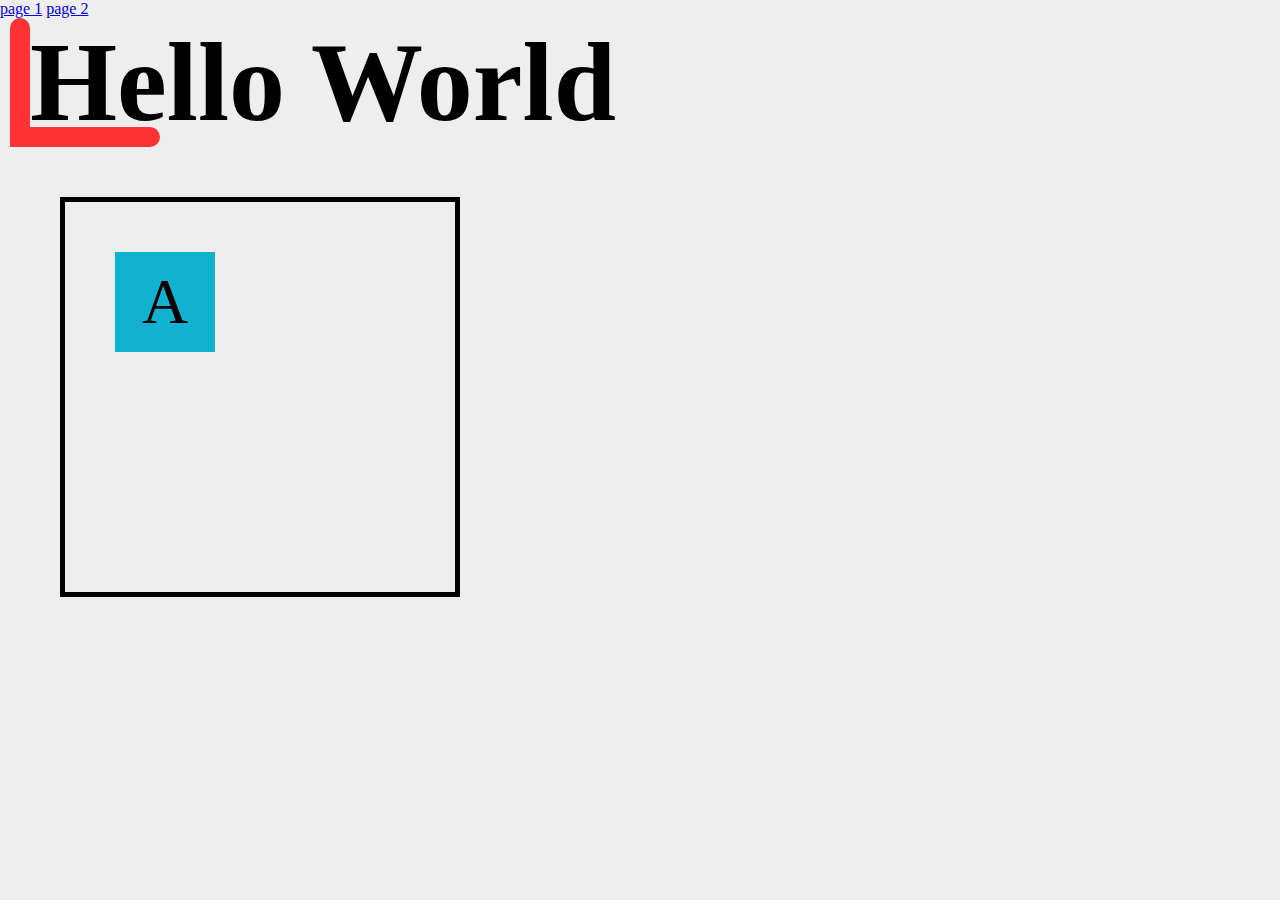
==== page-2.html @ 9fdbcb16 "css transform scale rotate and translate" ====
<!DOCTYPE html>
<html lang="en">
<head>
  <meta charset="UTF-8">
<link rel="stylesheet" href="./assets/css/styles.min.css">
  <title>Document</title>
</head>
<body>
  <nav>
    <a href="./index.html">page 1</a>
    <a href="page-2.html">page 2</a>
  </nav>
  <main class="container">
    <h3>hello world</h3>
    <div class="page-2">
      <div class="thing">a</div>
    </div>
  </main>
</body>
</html>
---- assets/css/styles.min.css ----
*{margin:0;padding:0;box-sizing:border-box}h1{color:#f33;text-align:center;text-transform:uppercase}h2{text-align:center;text-transform:capitalize}h3{font-size:7em;position:relative;padding-left:20px;text-transform:capitalize}h3::after{content:"";display:block;width:150px;height:20px;background-color:#f33;position:absolute;bottom:0;left:0;border-bottom-right-radius:10px;border-top-right-radius:10px}h3::before{content:"";display:block;height:120px;width:20px;background-color:#f33;position:absolute;left:0;border-top-left-radius:10px;border-top-right-radius:10px}body{background-color:#eee}section.position-static,section.position-relative,section.position-absolute{margin-bottom:25px;height:700px;border-style:solid;border-color:#000;border-width:10px;border-radius:20px}.box{width:120px;height:120px;border:2px solid;border-radius:5px;margin:5px;text-align:center;line-height:120px;font-size:6em;background-color:#afa9a9}.box-static{background-color:#c02d2d;position:static}.box-relative{background-color:#1bb6c4;position:relative;bottom:100px;left:40px;z-index:2}.box-3-zindex{position:relative;background-color:#dcd812;z-index:1}.box-absolute{background-color:#29c611;position:absolute;top:10px;left:30px;z-index:1000}.box-1-zindex{background-color:#a813d1;position:absolute;left:40px;top:50px;z-index:1001}section.position-absolute{position:relative}.box-position-fixed{width:400px;font-size:2em;height:100px;line-height:100px;position:fixed;top:0;right:0}.position-sticky{position:sticky;top:200px;height:100px;line-height:80px;margin-bottom:25px;background-color:#5252d4;border-style:solid;border-color:#000;border-width:10px;border-radius:20px}.position-sticky h2{font-size:3em;color:#fff}.page-2{height:400px;width:400px;border:5px solid;margin:50px}.thing{text-align:center;line-height:100px;font-size:4em;text-transform:uppercase;width:100px;height:100px;background-color:#10b2cf;translate:50% 50%}.thing:hover{scale:1.01}.container{max-width:1400px;margin:0 auto;padding:0 10px}/*# sourceMappingURL=styles.min.css.map */
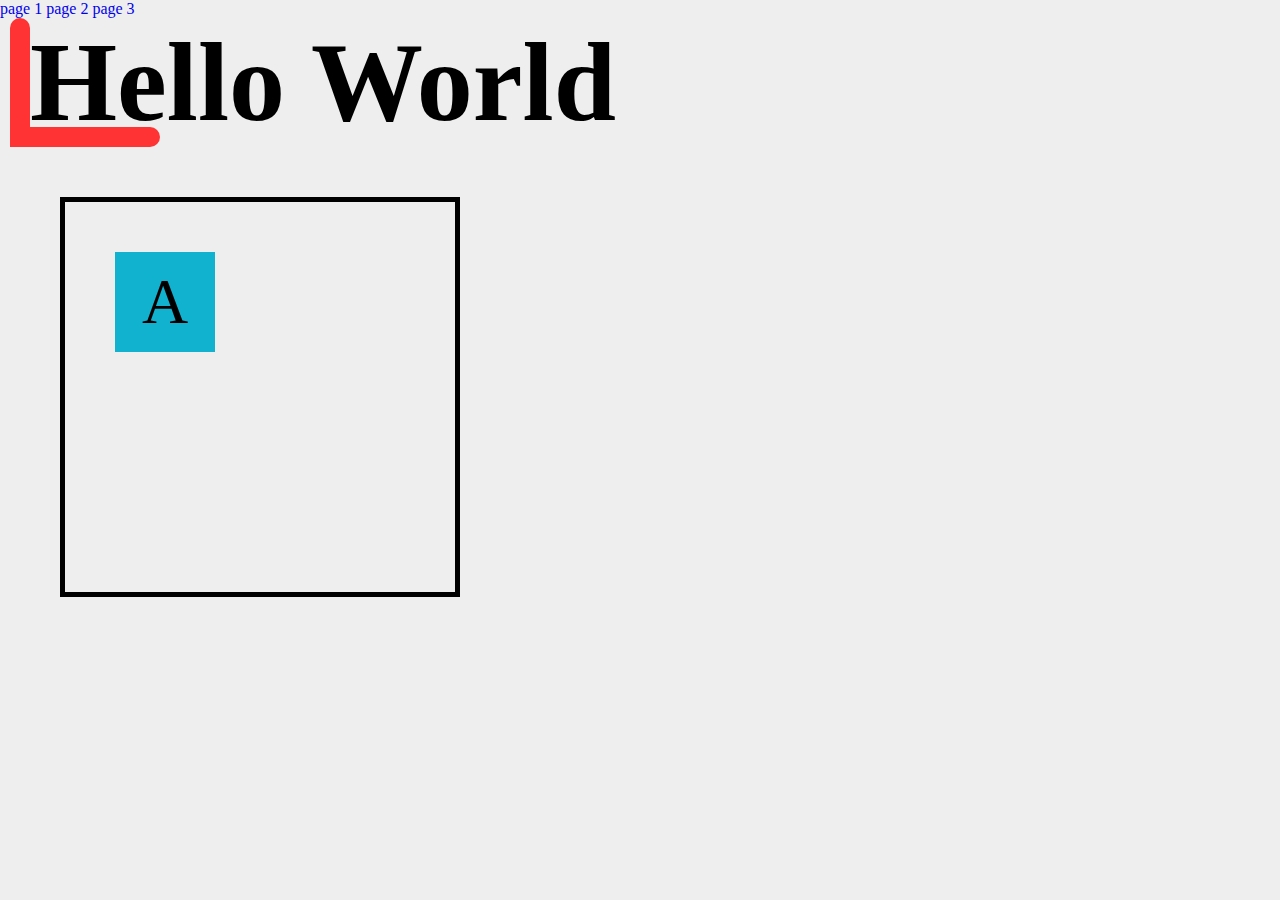
==== commit 6c882eac: "font/typography" ====
--- a/page-2.html
+++ b/page-2.html
@@ -2,13 +2,15 @@
 <html lang="en">
 <head>
   <meta charset="UTF-8">
+  <link href="https://fonts.googleapis.com/css2?family=Open+Sans&display=swap" rel="stylesheet">
 <link rel="stylesheet" href="./assets/css/styles.min.css">
   <title>Document</title>
 </head>
 <body>
   <nav>
     <a href="./index.html">page 1</a>
-    <a href="page-2.html">page 2</a>
+    <a href="./page-2.html">page 2</a>
+    <a href="./page-3.html">page 3</a>
   </nav>
   <main class="container">
     <h3>hello world</h3>
--- a/assets/css/styles.min.css
+++ b/assets/css/styles.min.css
@@ -1 +1 @@
-*{margin:0;padding:0;box-sizing:border-box}h1{color:#f33;text-align:center;text-transform:uppercase}h2{text-align:center;text-transform:capitalize}h3{font-size:7em;position:relative;padding-left:20px;text-transform:capitalize}h3::after{content:"";display:block;width:150px;height:20px;background-color:#f33;position:absolute;bottom:0;left:0;border-bottom-right-radius:10px;border-top-right-radius:10px}h3::before{content:"";display:block;height:120px;width:20px;background-color:#f33;position:absolute;left:0;border-top-left-radius:10px;border-top-right-radius:10px}body{background-color:#eee}section.position-static,section.position-relative,section.position-absolute{margin-bottom:25px;height:700px;border-style:solid;border-color:#000;border-width:10px;border-radius:20px}.box{width:120px;height:120px;border:2px solid;border-radius:5px;margin:5px;text-align:center;line-height:120px;font-size:6em;background-color:#afa9a9}.box-static{background-color:#c02d2d;position:static}.box-relative{background-color:#1bb6c4;position:relative;bottom:100px;left:40px;z-index:2}.box-3-zindex{position:relative;background-color:#dcd812;z-index:1}.box-absolute{background-color:#29c611;position:absolute;top:10px;left:30px;z-index:1000}.box-1-zindex{background-color:#a813d1;position:absolute;left:40px;top:50px;z-index:1001}section.position-absolute{position:relative}.box-position-fixed{width:400px;font-size:2em;height:100px;line-height:100px;position:fixed;top:0;right:0}.position-sticky{position:sticky;top:200px;height:100px;line-height:80px;margin-bottom:25px;background-color:#5252d4;border-style:solid;border-color:#000;border-width:10px;border-radius:20px}.position-sticky h2{font-size:3em;color:#fff}.page-2{height:400px;width:400px;border:5px solid;margin:50px}.thing{text-align:center;line-height:100px;font-size:4em;text-transform:uppercase;width:100px;height:100px;background-color:#10b2cf;translate:50% 50%}.thing:hover{scale:1.01}.container{max-width:1400px;margin:0 auto;padding:0 10px}/*# sourceMappingURL=styles.min.css.map */+@import"https://fonts.googleapis.com/css2?family=Oswald&display=swap";@import"https://fonts.googleapis.com/css2?family=Open+Sans:wght@300;400;500;600;700;800&display=swap";@import"https://fonts.googleapis.com/css2?family=Poppins:wght@100;200;300;400;500;600;700;800;900&display=swap";*{margin:0;padding:0;box-sizing:border-box}@font-face{font-family:"roboto regular";src:url("../fonts/RobotoMono-Regular.ttf")}@font-face{font-family:"roboto thin";src:url("../fonts/RobotoMono-Thin.ttf")}@font-face{font-family:"my font";src:url("../fonts/EduTASBeginner-Regular.ttf")}h2{text-align:center;text-transform:capitalize}h3{font-size:7em;position:relative;padding-left:20px;text-transform:capitalize}h3::after{content:"";display:block;width:150px;height:20px;background-color:#f33;position:absolute;bottom:0;left:0;border-bottom-right-radius:10px;border-top-right-radius:10px}h3::before{content:"";display:block;height:120px;width:20px;background-color:#f33;position:absolute;left:0;border-top-left-radius:10px;border-top-right-radius:10px}a{text-decoration:none}.page3-header{color:#f22;font-size:5em;text-align:center;font-family:"Poppins",sans-serif;font-weight:bold;text-shadow:6px 7px 5px #000;text-transform:capitalize}p.content{text-align:justify;text-indent:100px;font-weight:700;font-size:2em;font-family:"Poppins";font-variant:small-caps;font-style:italic}body{background-color:#eee}section.position-static,section.position-relative,section.position-absolute{margin-bottom:25px;height:700px;border-style:solid;border-color:#000;border-width:10px;border-radius:20px}.box{width:120px;height:120px;border:2px solid;border-radius:5px;margin:5px;text-align:center;line-height:120px;font-size:6em;background-color:#afa9a9}.box-static{background-color:#c02d2d;position:static}.box-relative{background-color:#1bb6c4;position:relative;bottom:100px;left:40px;z-index:2}.box-3-zindex{position:relative;background-color:#dcd812;z-index:1}.box-absolute{background-color:#29c611;position:absolute;top:10px;left:30px;z-index:1000}.box-1-zindex{background-color:#a813d1;position:absolute;left:40px;top:50px;z-index:1001}section.position-absolute{position:relative}.box-position-fixed{width:400px;font-size:2em;height:100px;line-height:100px;position:fixed;top:0;right:0}.position-sticky{position:sticky;top:200px;height:100px;line-height:80px;margin-bottom:25px;background-color:#5252d4;border-style:solid;border-color:#000;border-width:10px;border-radius:20px}.position-sticky h2{font-size:3em;color:#fff}.page-2{height:400px;width:400px;border:5px solid;margin:50px}.thing{text-align:center;line-height:100px;font-size:4em;text-transform:uppercase;width:100px;height:100px;background-color:#10b2cf;translate:50% 50%}.thing:hover{scale:1.01}.container{max-width:1400px;margin:0 auto;padding:0 10px}/*# sourceMappingURL=styles.min.css.map */